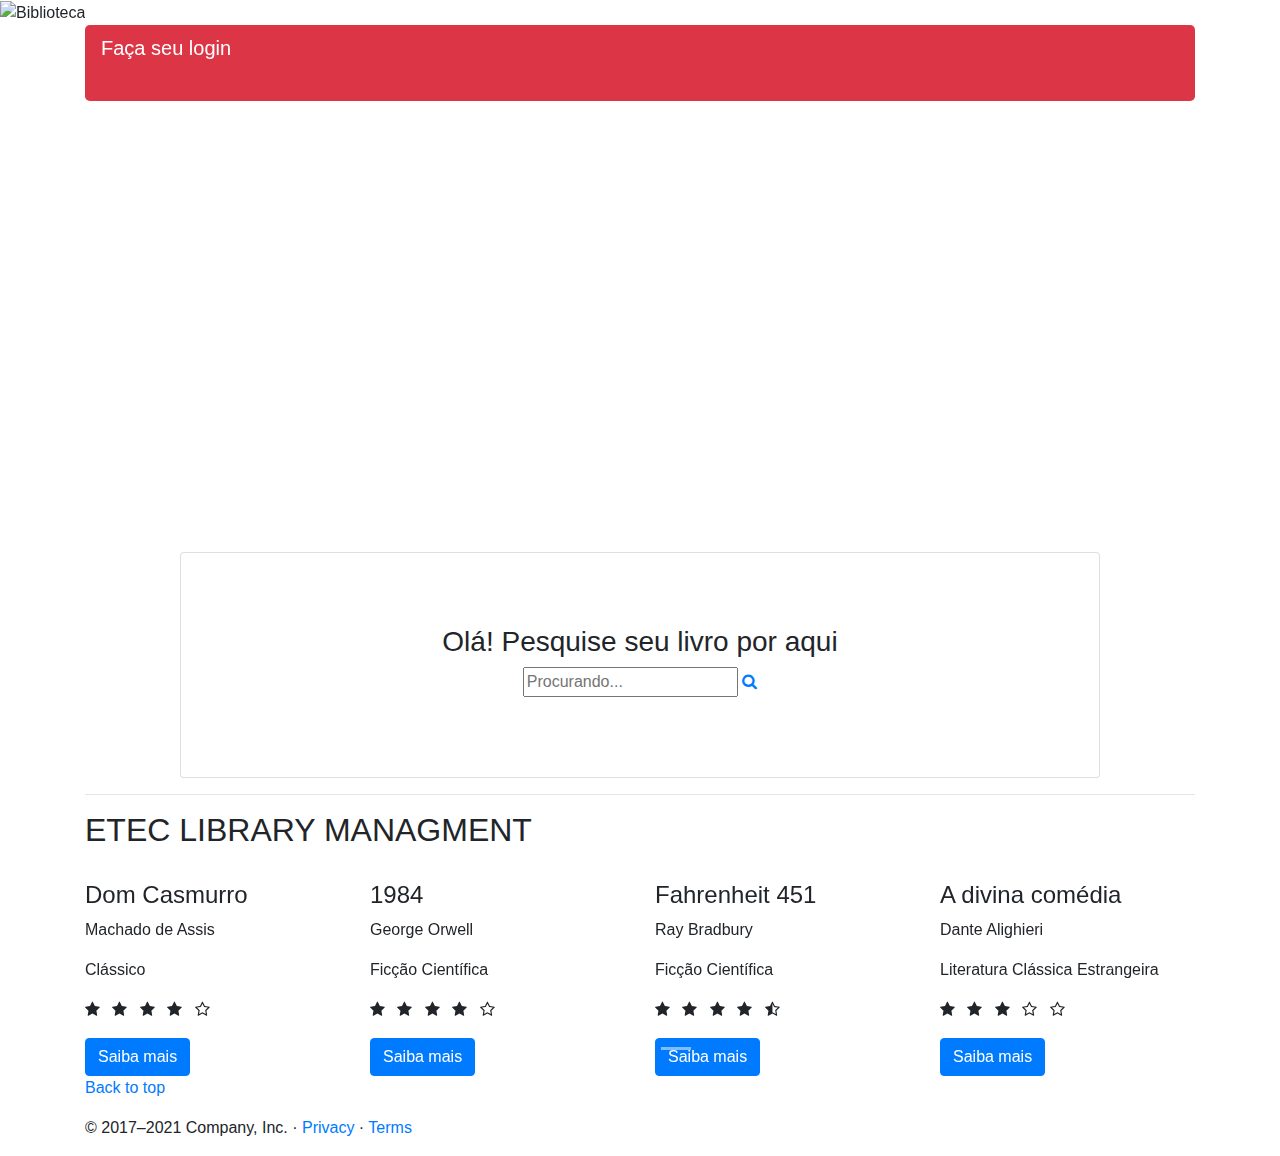
==== Programação/test.html @ 0754ff79 "Introdução ao desenvolvimento do site" ====
<!DOCTYPE html>
<html lang="en">

<head>
   <meta charset="utf-8">
   <meta name="viewport" content="width=device-width, initial-scale=1, shrink-to-fit=no">
   <title>Bootstrap Product List Carousel for Ecommerce Website</title>
   <!-- Links Carrossel -->
   <link rel="stylesheet" href="https://stackpath.bootstrapcdn.com/bootstrap/4.5.0/css/bootstrap.min.css">
   <link rel="stylesheet" href="https://maxcdn.bootstrapcdn.com/font-awesome/4.7.0/css/font-awesome.min.css">
   <script src="https://code.jquery.com/jquery-3.5.1.min.js"></script>
   <script src="https://cdn.jsdelivr.net/npm/popper.js@1.16.0/dist/umd/popper.min.js"></script>
   <script src="https://stackpath.bootstrapcdn.com/bootstrap/4.5.0/js/bootstrap.min.js"></script>
   <link rel="stylesheet" href="/style-test.css">
   <!-- Icones Font Awesome -->
   <script src="https://kit.fontawesome.com/8952364c3c.js" crossorigin="anonymous"></script>
   <link rel="stylesheet" href="https://use.fontawesome.com/releases/v5.1.0/css/all.css"
      integrity="sha384-lKuwvrZot6UHsBSfcMvOkWwlCMgc0TaWr+30HWe3a4ltaBwTZhyTEggF5tJv8tbt" crossorigin="anonymous">

   <!-- Google Fonts -->
   <link rel="preconnect" href="https://fonts.gstatic.com">
   <link href="https://fonts.googleapis.com/css2?family=Open+Sans:wght@300;400;600&display=swap" rel="stylesheet">
</head>

<body>
   <main>
      <div>
         <div class="carousel-inner">
            <div style="height: 32rem;" class="carousel-item active">
               <img src="/imagens/sara-cohen-Skcr6X_aLjU-unsplash.jpg" alt="Biblioteca">
               <div class="container">
                  <div class="login btn-lg btn-danger">
                     <div class="text-login">
                        <span>Faça seu login</span>
                     </div>
                     <div class="icon-login">
                        <i class="fas fa-user-circle"></i>
                     </div>
                  </div>
                  <div class="carousel-caption text-start">
                     <center>
                        <h1>ETEC Library Managment</h1>
                        <p>A sua biblioteca escolar em todos os lugares para todos os momentos</p>
                     </center>
                  </div>
               </div>
            </div>
         </div>
      </div>
      <!-- /.container -->
      <div class="container mt-4">
         <div class="row d-flex justify-content-center">
            <div class="col-md-10">
               <div style="padding-bottom: 5rem !important;" class="card p-4 mt-3">
                  <h3 class="heading mt-5 text-center">Olá! Pesquise seu livro por aqui</h3>
                  <div class="d-flex justify-content-center px-5">
                     <div class="search"> <input type="text" class="search-input" placeholder="Procurando..." name="">
                        <a href="#" class="search-icon"> <i class="fa fa-search"></i> </a> </div>
                  </div>
               </div>
            </div>

            <div class="container">
               <hr class="featurette-divider">
               <div class="row">
                  <div class="col-md-12">
                     <h2>ETEC LIBRARY MANAGMENT</h2>
                     <div id="myCarousel" class="carousel slide" data-ride="carousel" data-interval="0">
                        <!-- Carousel indicators -->
                        <ol class="carousel-indicators">
                           <li data-target="#myCarousel" data-slide-to="0" class="active"></li>
                           <li data-target="#myCarousel" data-slide-to="1"></li>
                           <li data-target="#myCarousel" data-slide-to="2"></li>
                        </ol>
                        <!-- Wrapper for carousel items -->
                        <div class="carousel-inner">
                           <div class="carousel-item active">
                              <div class="row">
                                 <div class="col-sm-3">
                                    <div class="thumb-wrapper">
                                       <div class="img-box">
                                          <img src="/imagens/domcasmurro.jpg" class="img-fluid" alt="">
                                       </div>
                                       <div class="thumb-content">
                                          <h4>Dom Casmurro</h4>
                                          <p class="item-price">Machado de Assis</p>
                                          <p class="item-price">Clássico</h8>
                                             <div class="star-rating">
                                                <ul class="list-inline">
                                                   <li class="list-inline-item"><i class="fa fa-star"></i></li>
                                                   <li class="list-inline-item"><i class="fa fa-star"></i></li>
                                                   <li class="list-inline-item"><i class="fa fa-star"></i></li>
                                                   <li class="list-inline-item"><i class="fa fa-star"></i></li>
                                                   <li class="list-inline-item"><i class="fa fa-star-o"></i></li>
                                                </ul>
                                             </div>
                                             <a href="#" class="btn btn-primary">Saiba mais</a>
                                       </div>
                                    </div>
                                 </div>
                                 <div class="col-sm-3">
                                    <div class="thumb-wrapper">
                                       <div class="img-box">
                                          <img src="/imagens/1984.jpg" class="img-fluid" alt="">
                                       </div>
                                       <div class="thumb-content">
                                          <h4>1984</h4>
                                          <p class="item-price">George Orwell</p>
                                          <p class="item-price">Ficção Científica</p>
                                          <div class="star-rating">
                                             <ul class="list-inline">
                                                <li class="list-inline-item"><i class="fa fa-star"></i></li>
                                                <li class="list-inline-item"><i class="fa fa-star"></i></li>
                                                <li class="list-inline-item"><i class="fa fa-star"></i></li>
                                                <li class="list-inline-item"><i class="fa fa-star"></i></li>
                                                <li class="list-inline-item"><i class="fa fa-star-o"></i></li>
                                             </ul>
                                          </div>
                                          <a href="#" class="btn btn-primary">Saiba mais</a>
                                       </div>
                                    </div>
                                 </div>
                                 <div class="col-sm-3">
                                    <div class="thumb-wrapper">
                                       <div class="img-box">
                                          <img src="/imagens/451.jpg" class="img-fluid" alt="">
                                       </div>
                                       <div class="thumb-content">
                                          <h4>Fahrenheit 451</h4>
                                          <p class="item-price">Ray Bradbury</p>
                                          <p class="item-price">Ficção Científica</p>
                                          <div class="star-rating">
                                             <ul class="list-inline">
                                                <li class="list-inline-item"><i class="fa fa-star"></i></li>
                                                <li class="list-inline-item"><i class="fa fa-star"></i></li>
                                                <li class="list-inline-item"><i class="fa fa-star"></i></li>
                                                <li class="list-inline-item"><i class="fa fa-star"></i></li>
                                                <li class="list-inline-item"><i class="fa fa-star-half-o"></i></li>
                                             </ul>
                                          </div>
                                          <a href="#" class="btn btn-primary">Saiba mais</a>
                                       </div>
                                    </div>
                                 </div>
                                 <div class="col-sm-3">
                                    <div class="thumb-wrapper">
                                       <div class="img-box">
                                          <img src="/imagens/divinacomedia.jpg" class="img-fluid" alt="">
                                       </div>
                                       <div class="thumb-content">
                                          <h4>A divina comédia</h4>
                                          <p class="item-price">Dante Alighieri</p>
                                          <p class="item-price">Literatura Clássica Estrangeira</p>
                                          <div class="star-rating">
                                             <ul class="list-inline">
                                                <li class="list-inline-item"><i class="fa fa-star"></i></li>
                                                <li class="list-inline-item"><i class="fa fa-star"></i></li>
                                                <li class="list-inline-item"><i class="fa fa-star"></i></li>
                                                <li class="list-inline-item"><i class="fa fa-star-o"></i></li>
                                                <li class="list-inline-item"><i class="fa fa-star-o"></i></li>
                                             </ul>
                                          </div>
                                          <a href="#" class="btn btn-primary">Saiba mais</a>
                                       </div>
                                    </div>
                                 </div>
                              </div>
                           </div>
                           <div class="carousel-item">
                              <div class="row">
                                 <div class="col-sm-3">
                                    <div class="thumb-wrapper">
                                       <div class="img-box">
                                          <img src="/imagens/eurobo.jpg" class="img-fluid" alt="">
                                       </div>
                                       <div class="thumb-content">
                                          <h4>Eu Robô</h4>
                                          <p class="item-price">Isaac Asimov</p>
                                          <p class="item-price">Ficção Científica</p>
                                          <div class="star-rating">
                                             <ul class="list-inline">
                                                <li class="list-inline-item"><i class="fa fa-star"></i></li>
                                                <li class="list-inline-item"><i class="fa fa-star"></i></li>
                                                <li class="list-inline-item"><i class="fa fa-star"></i></li>
                                                <li class="list-inline-item"><i class="fa fa-star"></i></li>
                                                <li class="list-inline-item"><i class="fa fa-star-o"></i></li>
                                             </ul>
                                          </div>
                                          <a href="#" class="btn btn-primary">Saiba mais</a>
                                       </div>
                                    </div>
                                 </div>
                                 <div class="col-sm-3">
                                    <div class="thumb-wrapper">
                                       <div class="img-box">
                                          <img src="/imagens/hamlet.jpg" class="img-fluid" alt="">
                                       </div>
                                       <div class="thumb-content">
                                          <h4>Hamlet</h4>
                                          <p class="item-price">William Shakespeare</p>
                                          <p class="item-price">Literatura Clássica Estrangeira</p>
                                          <div class="star-rating">
                                             <ul class="list-inline">
                                                <li class="list-inline-item"><i class="fa fa-star"></i></li>
                                                <li class="list-inline-item"><i class="fa fa-star"></i></li>
                                                <li class="list-inline-item"><i class="fa fa-star"></i></li>
                                                <li class="list-inline-item"><i class="fa fa-star"></i></li>
                                                <li class="list-inline-item"><i class="fa fa-star-half-o"></i></li>
                                             </ul>
                                          </div>
                                          <a href="#" class="btn btn-primary">Saiba mais</a>
                                       </div>
                                    </div>
                                 </div>
                                 <div class="col-sm-3">
                                    <div class="thumb-wrapper">
                                       <div class="img-box">
                                          <img src="/imagens/ocortico.jpg" class="img-fluid" alt="">
                                       </div>
                                       <div class="thumb-content">
                                          <h4>O cortiço</h4>
                                          <p class="item-price">Aluísio Azevedo</p>
                                          <p class="item-price">Clássico</p>
                                          <div class="star-rating">
                                             <ul class="list-inline">
                                                <li class="list-inline-item"><i class="fa fa-star"></i></li>
                                                <li class="list-inline-item"><i class="fa fa-star"></i></li>
                                                <li class="list-inline-item"><i class="fa fa-star"></i></li>
                                                <li class="list-inline-item"><i class="fa fa-star-o"></i></li>
                                                <li class="list-inline-item"><i class="fa fa-star-o"></i></li>
                                             </ul>
                                          </div>
                                          <a href="#" class="btn btn-primary">Saiba mais</a>
                                       </div>
                                    </div>
                                 </div>
                                 <div class="col-sm-3">
                                    <div class="thumb-wrapper">
                                       <div class="img-box">
                                          <img src="/imagens/oguarani.webp" class="img-fluid" alt="">
                                       </div>
                                       <div class="thumb-content">
                                          <h4>O Guarani</h4>
                                          <p class="item-price">José de Alencar</p>
                                          <p class="item-price">Clássico</p>
                                          <div class="star-rating">
                                             <ul class="list-inline">
                                                <li class="list-inline-item"><i class="fa fa-star"></i></li>
                                                <li class="list-inline-item"><i class="fa fa-star"></i></li>
                                                <li class="list-inline-item"><i class="fa fa-star"></i></li>
                                                <li class="list-inline-item"><i class="fa fa-star"></i></li>
                                                <li class="list-inline-item"><i class="fa fa-star-o"></i></li>
                                             </ul>
                                          </div>
                                          <a href="#" class="btn btn-primary">Saiba mais</a>
                                       </div>
                                    </div>
                                 </div>
                              </div>
                           </div>
                           <div class="carousel-item">
                              <div class="row">
                                 <div class="col-sm-3">
                                    <div class="thumb-wrapper">
                                       <div class="img-box">
                                          <img src="/imagens/oslusiadas.jpg" class="img-fluid" alt="">
                                       </div>
                                       <div class="thumb-content">
                                          <h4>Os Lusíadas</h4>
                                          <p class="item-price">Luís de Camões</p>
                                          <p class="item-price">Literatura Clássica Estrangeira</p>
                                          <div class="star-rating">
                                             <ul class="list-inline">
                                                <li class="list-inline-item"><i class="fa fa-star"></i></li>
                                                <li class="list-inline-item"><i class="fa fa-star"></i></li>
                                                <li class="list-inline-item"><i class="fa fa-star"></i></li>
                                                <li class="list-inline-item"><i class="fa fa-star"></i></li>
                                                <li class="list-inline-item"><i class="fa fa-star-o"></i></li>
                                             </ul>
                                          </div>
                                          <a href="#" class="btn btn-primary">Saiba mais</a>
                                       </div>
                                    </div>
                                 </div>
                                 <div class="col-sm-3">
                                    <div class="thumb-wrapper">
                                       <div class="img-box">
                                          <img src="/imagens/pequenoprincipe.jpg" class="img-fluid" alt="">
                                       </div>
                                       <div class="thumb-content">
                                          <h4>O Pequeno Principe</h4>
                                          <p class="item-price">Antoine de Saint-Exupery</p>
                                          <p class="item-price">Literatura Infantil</p>
                                          <div class="star-rating">
                                             <ul class="list-inline">
                                                <li class="list-inline-item"><i class="fa fa-star"></i></li>
                                                <li class="list-inline-item"><i class="fa fa-star"></i></li>
                                                <li class="list-inline-item"><i class="fa fa-star"></i></li>
                                                <li class="list-inline-item"><i class="fa fa-star"></i></li>
                                                <li class="list-inline-item"><i class="fa fa-star-o"></i></li>
                                             </ul>
                                          </div>
                                          <a href="#" class="btn btn-primary">Saiba mais</a>
                                       </div>
                                    </div>
                                 </div>
                                 <div class="col-sm-3">
                                    <div class="thumb-wrapper">
                                       <div class="img-box">
                                          <img src="/imagens/vidassecas.jpg" class="img-fluid" alt="">
                                       </div>
                                       <div class="thumb-content">
                                          <h4>Vidas Secas</h4>
                                          <p class="item-price">Graciliano Ramos</p>
                                          <p class="item-price">Clássico</p>
                                          <div class="star-rating">
                                             <ul class="list-inline">
                                                <li class="list-inline-item"><i class="fa fa-star"></i></li>
                                                <li class="list-inline-item"><i class="fa fa-star"></i></li>
                                                <li class="list-inline-item"><i class="fa fa-star"></i></li>
                                                <li class="list-inline-item"><i class="fa fa-star"></i></li>
                                                <li class="list-inline-item"><i class="fa fa-star-o"></i></li>
                                             </ul>
                                          </div>
                                          <a href="#" class="btn btn-primary">Saiba mais</a>
                                       </div>
                                    </div>
                                 </div>
                                 <div class="col-sm-3">
                                    <div class="thumb-wrapper">
                                       <div class="img-box">
                                          <img src="/imagens/novoiluminismo.jpg" class="img-fluid" alt="">
                                       </div>
                                       <div class="thumb-content">
                                          <h4>O Novo Iluminismo'</h4>
                                          <p class="item-price">Steven Pinker</p>
                                          <p class="item-price">Filosofia da Ciência</p>
                                          <div class="star-rating">
                                             <ul class="list-inline">
                                                <li class="list-inline-item"><i class="fa fa-star"></i></li>
                                                <li class="list-inline-item"><i class="fa fa-star"></i></li>
                                                <li class="list-inline-item"><i class="fa fa-star"></i></li>
                                                <li class="list-inline-item"><i class="fa fa-star"></i></li>
                                                <li class="list-inline-item"><i class="fa fa-star-o"></i></li>
                                             </ul>
                                          </div>
                                          <a href="#" class="btn btn-primary">Saiba mais</a>
                                       </div>
                                    </div>
                                 </div>
                              </div>
                           </div>
                        </div>
                        <!-- Carousel controls -->
                        <a class="carousel-control-prev" href="#myCarousel" data-slide="prev">
                           <i class="fa fa-angle-left"></i>
                        </a>
                        <a class="carousel-control-next" href="#myCarousel" data-slide="next">
                           <i class="fa fa-angle-right"></i>
                        </a>
                     </div>
                  </div>
               </div>
            </div>
            <footer class="container">
               <p class="float-end"><a href="#">Back to top</a></p>
               <p>&copy; 2017–2021 Company, Inc. &middot; <a href="#">Privacy</a> &middot; <a href="#">Terms</a></p>
            </footer>
   </main>
</body>

</html>
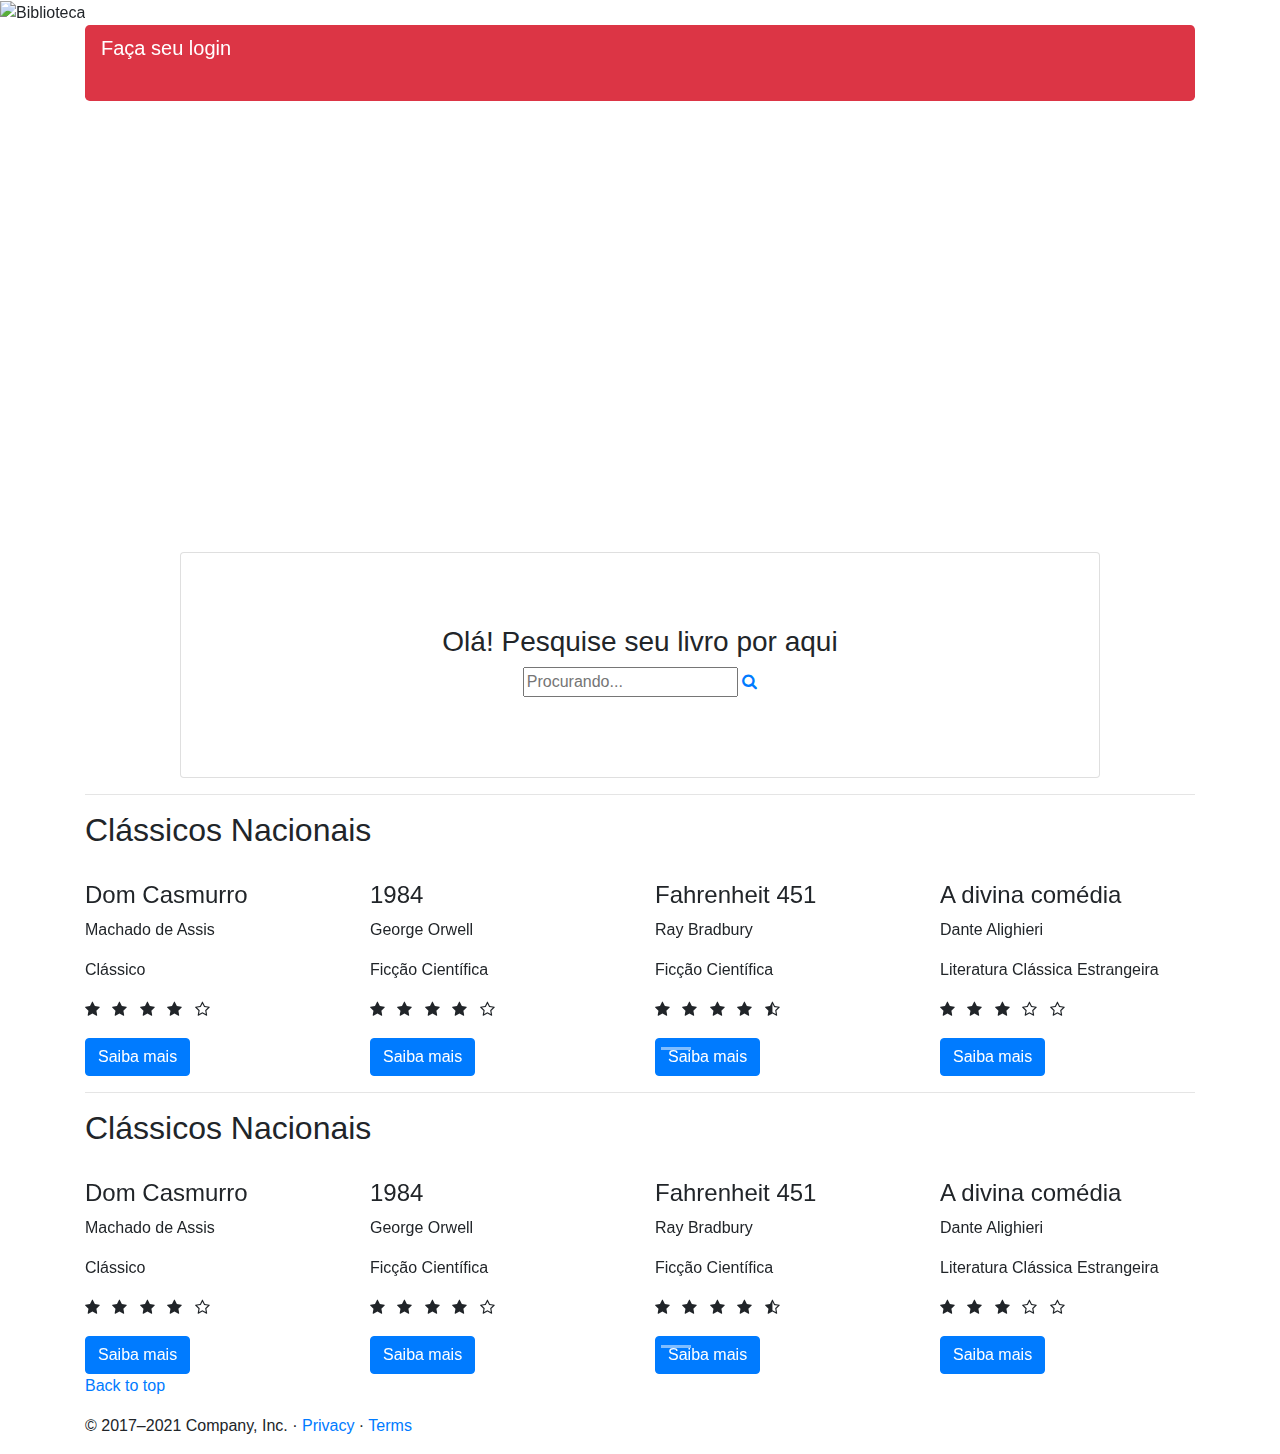
==== commit 9e495a0a: "Adiciona página de introdução funcionando" ====
--- a/Programação/test.html
+++ b/Programação/test.html
@@ -24,89 +24,72 @@
 
 <body>
    <main>
-      <div>
-         <div class="carousel-inner">
-            <div style="height: 32rem;" class="carousel-item active">
-               <img src="/imagens/sara-cohen-Skcr6X_aLjU-unsplash.jpg" alt="Biblioteca">
-               <div class="container">
-                  <div class="login btn-lg btn-danger">
-                     <div class="text-login">
-                        <span>Faça seu login</span>
+         <div style="padding-right: 0px !important; padding-left: 0px !important;" class="container-fluid">
+            <div class="carousel-inner">
+               <div style="height: 32rem;" class="carousel-item active">
+                  <img src="/imagens/sara-cohen-Skcr6X_aLjU-unsplash.jpg" alt="Biblioteca">
+                  <div class="container">
+                     <div class="login btn-lg btn-danger">
+                        <div class="text-login">
+                           <span>Faça seu login</span>
+                        </div>
+                        <div class="icon-login">
+                           <i class="fas fa-user-circle"></i>
+                        </div>
                      </div>
-                     <div class="icon-login">
-                        <i class="fas fa-user-circle"></i>
+                     <div class="carousel-caption text-start">
+                        <center>
+                           <h1>ETEC Library Managment</h1>
+                           <p>A sua biblioteca escolar em todos os lugares para todos os momentos</p>
+                        </center>
                      </div>
                   </div>
-                  <div class="carousel-caption text-start">
-                     <center>
-                        <h1>ETEC Library Managment</h1>
-                        <p>A sua biblioteca escolar em todos os lugares para todos os momentos</p>
-                     </center>
+               </div>
+            </div> <!-- /.container -->
+
+            <!-- Caixa de Pesquisa -->
+            <div class="container mt-4">
+               <div class="row d-flex justify-content-center">
+                  <div class="col-md-10">
+                     <div style="padding-bottom: 5rem !important;" class="card p-4 mt-3">
+                        <h3 class="heading mt-5 text-center">Olá! Pesquise seu livro por aqui</h3>
+                        <div class="d-flex justify-content-center px-5">
+                           <div class="search">
+                              <input type="text" class="search-input" placeholder="Procurando..." name="">
+                              <a href="#" class="search-icon"> <i class="fa fa-search"></i> </a>
+                           </div>
+                        </div>
+                     </div>
                   </div>
                </div>
             </div>
          </div>
-      </div>
-      <!-- /.container -->
-      <div class="container mt-4">
-         <div class="row d-flex justify-content-center">
-            <div class="col-md-10">
-               <div style="padding-bottom: 5rem !important;" class="card p-4 mt-3">
-                  <h3 class="heading mt-5 text-center">Olá! Pesquise seu livro por aqui</h3>
-                  <div class="d-flex justify-content-center px-5">
-                     <div class="search"> <input type="text" class="search-input" placeholder="Procurando..." name="">
-                        <a href="#" class="search-icon"> <i class="fa fa-search"></i> </a> </div>
-                  </div>
-               </div>
-            </div>
-
-            <div class="container">
-               <hr class="featurette-divider">
-               <div class="row">
-                  <div class="col-md-12">
-                     <h2>ETEC LIBRARY MANAGMENT</h2>
-                     <div id="myCarousel" class="carousel slide" data-ride="carousel" data-interval="0">
-                        <!-- Carousel indicators -->
-                        <ol class="carousel-indicators">
-                           <li data-target="#myCarousel" data-slide-to="0" class="active"></li>
-                           <li data-target="#myCarousel" data-slide-to="1"></li>
-                           <li data-target="#myCarousel" data-slide-to="2"></li>
-                        </ol>
-                        <!-- Wrapper for carousel items -->
-                        <div class="carousel-inner">
-                           <div class="carousel-item active">
-                              <div class="row">
-                                 <div class="col-sm-3">
-                                    <div class="thumb-wrapper">
-                                       <div class="img-box">
-                                          <img src="/imagens/domcasmurro.jpg" class="img-fluid" alt="">
-                                       </div>
-                                       <div class="thumb-content">
-                                          <h4>Dom Casmurro</h4>
-                                          <p class="item-price">Machado de Assis</p>
-                                          <p class="item-price">Clássico</h8>
-                                             <div class="star-rating">
-                                                <ul class="list-inline">
-                                                   <li class="list-inline-item"><i class="fa fa-star"></i></li>
-                                                   <li class="list-inline-item"><i class="fa fa-star"></i></li>
-                                                   <li class="list-inline-item"><i class="fa fa-star"></i></li>
-                                                   <li class="list-inline-item"><i class="fa fa-star"></i></li>
-                                                   <li class="list-inline-item"><i class="fa fa-star-o"></i></li>
-                                                </ul>
-                                             </div>
-                                             <a href="#" class="btn btn-primary">Saiba mais</a>
-                                       </div>
-                                    </div>
-                                 </div>
-                                 <div class="col-sm-3">
-                                    <div class="thumb-wrapper">
-                                       <div class="img-box">
-                                          <img src="/imagens/1984.jpg" class="img-fluid" alt="">
-                                       </div>
-                                       <div class="thumb-content">
-                                          <h4>1984</h4>
-                                          <p class="item-price">George Orwell</p>
-                                          <p class="item-price">Ficção Científica</p>
+
+         <div class="container desktop">
+            <hr class="featurette-divider">
+            <div class="row">
+               <div class="col-md-12">
+                  <h2>Clássicos Nacionais</h2>
+                  <div id="myCarousel" class="carousel slide" data-ride="carousel" data-interval="0">
+                     <!-- Carousel indicators -->
+                     <ol class="carousel-indicators">
+                        <li data-target="#myCarousel" data-slide-to="0" class="active"></li>
+                        <li data-target="#myCarousel" data-slide-to="1"></li>
+                        <li data-target="#myCarousel" data-slide-to="2"></li>
+                     </ol>
+                     <!-- Wrapper for carousel items -->
+                     <div class="carousel-inner">
+                        <div class="carousel-item active">
+                           <div class="row">
+                              <div class="col-sm-3">
+                                 <div class="thumb-wrapper">
+                                    <div class="img-box">
+                                       <img src="/imagens/domcasmurro.jpg" class="img-fluid" alt="">
+                                    </div>
+                                    <div class="thumb-content">
+                                       <h4>Dom Casmurro</h4>
+                                       <p class="item-price">Machado de Assis</p>
+                                       <p class="item-price">Clássico</h8>
                                           <div class="star-rating">
                                              <ul class="list-inline">
                                                 <li class="list-inline-item"><i class="fa fa-star"></i></li>
@@ -117,255 +100,588 @@
                                              </ul>
                                           </div>
                                           <a href="#" class="btn btn-primary">Saiba mais</a>
-                                       </div>
-                                    </div>
-                                 </div>
-                                 <div class="col-sm-3">
-                                    <div class="thumb-wrapper">
-                                       <div class="img-box">
-                                          <img src="/imagens/451.jpg" class="img-fluid" alt="">
-                                       </div>
-                                       <div class="thumb-content">
-                                          <h4>Fahrenheit 451</h4>
-                                          <p class="item-price">Ray Bradbury</p>
-                                          <p class="item-price">Ficção Científica</p>
+                                    </div>
+                                 </div>
+                              </div>
+                              <div class="col-sm-3">
+                                 <div class="thumb-wrapper">
+                                    <div class="img-box">
+                                       <img src="/imagens/1984.jpg" class="img-fluid" alt="">
+                                    </div>
+                                    <div class="thumb-content">
+                                       <h4>1984</h4>
+                                       <p class="item-price">George Orwell</p>
+                                       <p class="item-price">Ficção Científica</p>
+                                       <div class="star-rating">
+                                          <ul class="list-inline">
+                                             <li class="list-inline-item"><i class="fa fa-star"></i></li>
+                                             <li class="list-inline-item"><i class="fa fa-star"></i></li>
+                                             <li class="list-inline-item"><i class="fa fa-star"></i></li>
+                                             <li class="list-inline-item"><i class="fa fa-star"></i></li>
+                                             <li class="list-inline-item"><i class="fa fa-star-o"></i></li>
+                                          </ul>
+                                       </div>
+                                       <a href="#" class="btn btn-primary">Saiba mais</a>
+                                    </div>
+                                 </div>
+                              </div>
+                              <div class="col-sm-3">
+                                 <div class="thumb-wrapper">
+                                    <div class="img-box">
+                                       <img src="/imagens/451.jpg" class="img-fluid" alt="">
+                                    </div>
+                                    <div class="thumb-content">
+                                       <h4>Fahrenheit 451</h4>
+                                       <p class="item-price">Ray Bradbury</p>
+                                       <p class="item-price">Ficção Científica</p>
+                                       <div class="star-rating">
+                                          <ul class="list-inline">
+                                             <li class="list-inline-item"><i class="fa fa-star"></i></li>
+                                             <li class="list-inline-item"><i class="fa fa-star"></i></li>
+                                             <li class="list-inline-item"><i class="fa fa-star"></i></li>
+                                             <li class="list-inline-item"><i class="fa fa-star"></i></li>
+                                             <li class="list-inline-item"><i class="fa fa-star-half-o"></i>
+                                             </li>
+                                          </ul>
+                                       </div>
+                                       <a href="#" class="btn btn-primary">Saiba mais</a>
+                                    </div>
+                                 </div>
+                              </div>
+                              <div class="col-sm-3">
+                                 <div class="thumb-wrapper">
+                                    <div class="img-box">
+                                       <img src="/imagens/divinacomedia.jpg" class="img-fluid" alt="">
+                                    </div>
+                                    <div class="thumb-content">
+                                       <h4>A divina comédia</h4>
+                                       <p class="item-price">Dante Alighieri</p>
+                                       <p class="item-price">Literatura Clássica Estrangeira</p>
+                                       <div class="star-rating">
+                                          <ul class="list-inline">
+                                             <li class="list-inline-item"><i class="fa fa-star"></i></li>
+                                             <li class="list-inline-item"><i class="fa fa-star"></i></li>
+                                             <li class="list-inline-item"><i class="fa fa-star"></i></li>
+                                             <li class="list-inline-item"><i class="fa fa-star-o"></i></li>
+                                             <li class="list-inline-item"><i class="fa fa-star-o"></i></li>
+                                          </ul>
+                                       </div>
+                                       <a href="#" class="btn btn-primary">Saiba mais</a>
+                                    </div>
+                                 </div>
+                              </div>
+                           </div>
+                        </div>
+
+                        <div class="carousel-item">
+                           <div class="row">
+                              <div class="col-sm-3">
+                                 <div class="thumb-wrapper">
+                                    <div class="img-box">
+                                       <img src="/imagens/eurobo.jpg" class="img-fluid" alt="">
+                                    </div>
+                                    <div class="thumb-content">
+                                       <h4>Eu Robô</h4>
+                                       <p class="item-price">Isaac Asimov</p>
+                                       <p class="item-price">Ficção Científica</p>
+                                       <div class="star-rating">
+                                          <ul class="list-inline">
+                                             <li class="list-inline-item"><i class="fa fa-star"></i></li>
+                                             <li class="list-inline-item"><i class="fa fa-star"></i></li>
+                                             <li class="list-inline-item"><i class="fa fa-star"></i></li>
+                                             <li class="list-inline-item"><i class="fa fa-star"></i></li>
+                                             <li class="list-inline-item"><i class="fa fa-star-o"></i></li>
+                                          </ul>
+                                       </div>
+                                       <a href="#" class="btn btn-primary">Saiba mais</a>
+                                    </div>
+                                 </div>
+                              </div>
+                              <div class="col-sm-3">
+                                 <div class="thumb-wrapper">
+                                    <div class="img-box">
+                                       <img src="/imagens/hamlet.jpg" class="img-fluid" alt="">
+                                    </div>
+                                    <div class="thumb-content">
+                                       <h4>Hamlet</h4>
+                                       <p class="item-price">William Shakespeare</p>
+                                       <p class="item-price">Literatura Clássica Estrangeira</p>
+                                       <div class="star-rating">
+                                          <ul class="list-inline">
+                                             <li class="list-inline-item"><i class="fa fa-star"></i></li>
+                                             <li class="list-inline-item"><i class="fa fa-star"></i></li>
+                                             <li class="list-inline-item"><i class="fa fa-star"></i></li>
+                                             <li class="list-inline-item"><i class="fa fa-star"></i></li>
+                                             <li class="list-inline-item"><i class="fa fa-star-half-o"></i>
+                                             </li>
+                                          </ul>
+                                       </div>
+                                       <a href="#" class="btn btn-primary">Saiba mais</a>
+                                    </div>
+                                 </div>
+                              </div>
+                              <div class="col-sm-3">
+                                 <div class="thumb-wrapper">
+                                    <div class="img-box">
+                                       <img src="/imagens/ocortico.jpg" class="img-fluid" alt="">
+                                    </div>
+                                    <div class="thumb-content">
+                                       <h4>O cortiço</h4>
+                                       <p class="item-price">Aluísio Azevedo</p>
+                                       <p class="item-price">Clássico</p>
+                                       <div class="star-rating">
+                                          <ul class="list-inline">
+                                             <li class="list-inline-item"><i class="fa fa-star"></i></li>
+                                             <li class="list-inline-item"><i class="fa fa-star"></i></li>
+                                             <li class="list-inline-item"><i class="fa fa-star"></i></li>
+                                             <li class="list-inline-item"><i class="fa fa-star-o"></i></li>
+                                             <li class="list-inline-item"><i class="fa fa-star-o"></i></li>
+                                          </ul>
+                                       </div>
+                                       <a href="#" class="btn btn-primary">Saiba mais</a>
+                                    </div>
+                                 </div>
+                              </div>
+                              <div class="col-sm-3">
+                                 <div class="thumb-wrapper">
+                                    <div class="img-box">
+                                       <img src="/imagens/oguarani.webp" class="img-fluid" alt="">
+                                    </div>
+                                    <div class="thumb-content">
+                                       <h4>O Guarani</h4>
+                                       <p class="item-price">José de Alencar</p>
+                                       <p class="item-price">Clássico</p>
+                                       <div class="star-rating">
+                                          <ul class="list-inline">
+                                             <li class="list-inline-item"><i class="fa fa-star"></i></li>
+                                             <li class="list-inline-item"><i class="fa fa-star"></i></li>
+                                             <li class="list-inline-item"><i class="fa fa-star"></i></li>
+                                             <li class="list-inline-item"><i class="fa fa-star"></i></li>
+                                             <li class="list-inline-item"><i class="fa fa-star-o"></i></li>
+                                          </ul>
+                                       </div>
+                                       <a href="#" class="btn btn-primary">Saiba mais</a>
+                                    </div>
+                                 </div>
+                              </div>
+                           </div>
+                        </div>
+
+                        <div class="carousel-item">
+                           <div class="row">
+                              <div class="col-sm-3">
+                                 <div class="thumb-wrapper">
+                                    <div class="img-box">
+                                       <img src="/imagens/oslusiadas.jpg" class="img-fluid" alt="">
+                                    </div>
+                                    <div class="thumb-content">
+                                       <h4>Os Lusíadas</h4>
+                                       <p class="item-price">Luís de Camões</p>
+                                       <p class="item-price">Literatura Clássica Estrangeira</p>
+                                       <div class="star-rating">
+                                          <ul class="list-inline">
+                                             <li class="list-inline-item"><i class="fa fa-star"></i></li>
+                                             <li class="list-inline-item"><i class="fa fa-star"></i></li>
+                                             <li class="list-inline-item"><i class="fa fa-star"></i></li>
+                                             <li class="list-inline-item"><i class="fa fa-star"></i></li>
+                                             <li class="list-inline-item"><i class="fa fa-star-o"></i></li>
+                                          </ul>
+                                       </div>
+                                       <a href="#" class="btn btn-primary">Saiba mais</a>
+                                    </div>
+                                 </div>
+                              </div>
+                              <div class="col-sm-3">
+                                 <div class="thumb-wrapper">
+                                    <div class="img-box">
+                                       <img src="/imagens/pequenoprincipe.jpg" class="img-fluid" alt="">
+                                    </div>
+                                    <div class="thumb-content">
+                                       <h4>O Pequeno Principe</h4>
+                                       <p class="item-price">Antoine de Saint-Exupery</p>
+                                       <p class="item-price">Literatura Infantil</p>
+                                       <div class="star-rating">
+                                          <ul class="list-inline">
+                                             <li class="list-inline-item"><i class="fa fa-star"></i></li>
+                                             <li class="list-inline-item"><i class="fa fa-star"></i></li>
+                                             <li class="list-inline-item"><i class="fa fa-star"></i></li>
+                                             <li class="list-inline-item"><i class="fa fa-star"></i></li>
+                                             <li class="list-inline-item"><i class="fa fa-star-o"></i></li>
+                                          </ul>
+                                       </div>
+                                       <a href="#" class="btn btn-primary">Saiba mais</a>
+                                    </div>
+                                 </div>
+                              </div>
+                              <div class="col-sm-3">
+                                 <div class="thumb-wrapper">
+                                    <div class="img-box">
+                                       <img src="/imagens/vidassecas.jpg" class="img-fluid" alt="">
+                                    </div>
+                                    <div class="thumb-content">
+                                       <h4>Vidas Secas</h4>
+                                       <p class="item-price">Graciliano Ramos</p>
+                                       <p class="item-price">Clássico</p>
+                                       <div class="star-rating">
+                                          <ul class="list-inline">
+                                             <li class="list-inline-item"><i class="fa fa-star"></i></li>
+                                             <li class="list-inline-item"><i class="fa fa-star"></i></li>
+                                             <li class="list-inline-item"><i class="fa fa-star"></i></li>
+                                             <li class="list-inline-item"><i class="fa fa-star"></i></li>
+                                             <li class="list-inline-item"><i class="fa fa-star-o"></i></li>
+                                          </ul>
+                                       </div>
+                                       <a href="#" class="btn btn-primary">Saiba mais</a>
+                                    </div>
+                                 </div>
+                              </div>
+                              <div class="col-sm-3">
+                                 <div class="thumb-wrapper">
+                                    <div class="img-box">
+                                       <img src="/imagens/novoiluminismo.jpg" class="img-fluid" alt="">
+                                    </div>
+                                    <div class="thumb-content">
+                                       <h4>O Novo Iluminismo'</h4>
+                                       <p class="item-price">Steven Pinker</p>
+                                       <p class="item-price">Filosofia da Ciência</p>
+                                       <div class="star-rating">
+                                          <ul class="list-inline">
+                                             <li class="list-inline-item"><i class="fa fa-star"></i></li>
+                                             <li class="list-inline-item"><i class="fa fa-star"></i></li>
+                                             <li class="list-inline-item"><i class="fa fa-star"></i></li>
+                                             <li class="list-inline-item"><i class="fa fa-star"></i></li>
+                                             <li class="list-inline-item"><i class="fa fa-star-o"></i></li>
+                                          </ul>
+                                       </div>
+                                       <a href="#" class="btn btn-primary">Saiba mais</a>
+                                    </div>
+                                 </div>
+                              </div>
+                           </div>
+                        </div>
+                     </div>
+                     <!-- Carousel controls -->
+                     <a class="carousel-control-prev" href="#myCarousel" data-slide="prev">
+                        <i class="fa fa-angle-left"></i>
+                     </a>
+                     <a class="carousel-control-next" href="#myCarousel" data-slide="next">
+                        <i class="fa fa-angle-right"></i>
+                     </a>
+                  </div>
+               </div>
+            </div>
+         </div>
+         <div class="container celular">
+            <hr class="featurette-divider">
+            <div class="row">
+               <div class="col-md-12">
+                  <h2>Clássicos Nacionais</h2>
+                  <div id="myCarousel2" class="carousel slide" data-ride="carousel" data-interval="0">
+                     <!-- Carousel indicators -->
+                     <ol class="carousel-indicators">
+                        <li data-target="#myCarousel2" data-slide-to="0" class="active"></li>
+                        <li data-target="#myCarousel2" data-slide-to="1"></li>
+                        <li data-target="#myCarousel2" data-slide-to="2"></li>
+                     </ol>
+                     <!-- Wrapper for carousel items -->
+                     <div class="carousel-inner">
+                        <div class="carousel-item active">
+                           <div class="row">
+                              <div class="col-sm-3">
+                                 <div class="thumb-wrapper">
+                                    <div class="img-box">
+                                       <img src="/imagens/domcasmurro.jpg" class="img-fluid" alt="">
+                                    </div>
+                                    <div class="thumb-content">
+                                       <h4>Dom Casmurro</h4>
+                                       <p class="item-price">Machado de Assis</p>
+                                       <p class="item-price">Clássico</h8>
                                           <div class="star-rating">
                                              <ul class="list-inline">
                                                 <li class="list-inline-item"><i class="fa fa-star"></i></li>
                                                 <li class="list-inline-item"><i class="fa fa-star"></i></li>
                                                 <li class="list-inline-item"><i class="fa fa-star"></i></li>
                                                 <li class="list-inline-item"><i class="fa fa-star"></i></li>
-                                                <li class="list-inline-item"><i class="fa fa-star-half-o"></i></li>
-                                             </ul>
-                                          </div>
-                                          <a href="#" class="btn btn-primary">Saiba mais</a>
-                                       </div>
-                                    </div>
-                                 </div>
-                                 <div class="col-sm-3">
-                                    <div class="thumb-wrapper">
-                                       <div class="img-box">
-                                          <img src="/imagens/divinacomedia.jpg" class="img-fluid" alt="">
-                                       </div>
-                                       <div class="thumb-content">
-                                          <h4>A divina comédia</h4>
-                                          <p class="item-price">Dante Alighieri</p>
-                                          <p class="item-price">Literatura Clássica Estrangeira</p>
-                                          <div class="star-rating">
-                                             <ul class="list-inline">
-                                                <li class="list-inline-item"><i class="fa fa-star"></i></li>
-                                                <li class="list-inline-item"><i class="fa fa-star"></i></li>
-                                                <li class="list-inline-item"><i class="fa fa-star"></i></li>
-                                                <li class="list-inline-item"><i class="fa fa-star-o"></i></li>
                                                 <li class="list-inline-item"><i class="fa fa-star-o"></i></li>
                                              </ul>
                                           </div>
                                           <a href="#" class="btn btn-primary">Saiba mais</a>
-                                       </div>
+                                    </div>
+                                 </div>
+                              </div>
+                              <div class="col-sm-3">
+                                 <div class="thumb-wrapper">
+                                    <div class="img-box">
+                                       <img src="/imagens/1984.jpg" class="img-fluid" alt="">
+                                    </div>
+                                    <div class="thumb-content">
+                                       <h4>1984</h4>
+                                       <p class="item-price">George Orwell</p>
+                                       <p class="item-price">Ficção Científica</p>
+                                       <div class="star-rating">
+                                          <ul class="list-inline">
+                                             <li class="list-inline-item"><i class="fa fa-star"></i></li>
+                                             <li class="list-inline-item"><i class="fa fa-star"></i></li>
+                                             <li class="list-inline-item"><i class="fa fa-star"></i></li>
+                                             <li class="list-inline-item"><i class="fa fa-star"></i></li>
+                                             <li class="list-inline-item"><i class="fa fa-star-o"></i></li>
+                                          </ul>
+                                       </div>
+                                       <a href="#" class="btn btn-primary">Saiba mais</a>
+                                    </div>
+                                 </div>
+                              </div>
+                              <div class="col-sm-3">
+                                 <div class="thumb-wrapper">
+                                    <div class="img-box">
+                                       <img src="/imagens/451.jpg" class="img-fluid" alt="">
+                                    </div>
+                                    <div class="thumb-content">
+                                       <h4>Fahrenheit 451</h4>
+                                       <p class="item-price">Ray Bradbury</p>
+                                       <p class="item-price">Ficção Científica</p>
+                                       <div class="star-rating">
+                                          <ul class="list-inline">
+                                             <li class="list-inline-item"><i class="fa fa-star"></i></li>
+                                             <li class="list-inline-item"><i class="fa fa-star"></i></li>
+                                             <li class="list-inline-item"><i class="fa fa-star"></i></li>
+                                             <li class="list-inline-item"><i class="fa fa-star"></i></li>
+                                             <li class="list-inline-item"><i class="fa fa-star-half-o"></i>
+                                             </li>
+                                          </ul>
+                                       </div>
+                                       <a href="#" class="btn btn-primary">Saiba mais</a>
+                                    </div>
+                                 </div>
+                              </div>
+                              <div class="col-sm-3">
+                                 <div class="thumb-wrapper">
+                                    <div class="img-box">
+                                       <img src="/imagens/divinacomedia.jpg" class="img-fluid" alt="">
+                                    </div>
+                                    <div class="thumb-content">
+                                       <h4>A divina comédia</h4>
+                                       <p class="item-price">Dante Alighieri</p>
+                                       <p class="item-price">Literatura Clássica Estrangeira</p>
+                                       <div class="star-rating">
+                                          <ul class="list-inline">
+                                             <li class="list-inline-item"><i class="fa fa-star"></i></li>
+                                             <li class="list-inline-item"><i class="fa fa-star"></i></li>
+                                             <li class="list-inline-item"><i class="fa fa-star"></i></li>
+                                             <li class="list-inline-item"><i class="fa fa-star-o"></i></li>
+                                             <li class="list-inline-item"><i class="fa fa-star-o"></i></li>
+                                          </ul>
+                                       </div>
+                                       <a href="#" class="btn btn-primary">Saiba mais</a>
                                     </div>
                                  </div>
                               </div>
                            </div>
-                           <div class="carousel-item">
-                              <div class="row">
-                                 <div class="col-sm-3">
-                                    <div class="thumb-wrapper">
-                                       <div class="img-box">
-                                          <img src="/imagens/eurobo.jpg" class="img-fluid" alt="">
-                                       </div>
-                                       <div class="thumb-content">
-                                          <h4>Eu Robô</h4>
-                                          <p class="item-price">Isaac Asimov</p>
-                                          <p class="item-price">Ficção Científica</p>
-                                          <div class="star-rating">
-                                             <ul class="list-inline">
-                                                <li class="list-inline-item"><i class="fa fa-star"></i></li>
-                                                <li class="list-inline-item"><i class="fa fa-star"></i></li>
-                                                <li class="list-inline-item"><i class="fa fa-star"></i></li>
-                                                <li class="list-inline-item"><i class="fa fa-star"></i></li>
-                                                <li class="list-inline-item"><i class="fa fa-star-o"></i></li>
-                                             </ul>
-                                          </div>
-                                          <a href="#" class="btn btn-primary">Saiba mais</a>
-                                       </div>
-                                    </div>
-                                 </div>
-                                 <div class="col-sm-3">
-                                    <div class="thumb-wrapper">
-                                       <div class="img-box">
-                                          <img src="/imagens/hamlet.jpg" class="img-fluid" alt="">
-                                       </div>
-                                       <div class="thumb-content">
-                                          <h4>Hamlet</h4>
-                                          <p class="item-price">William Shakespeare</p>
-                                          <p class="item-price">Literatura Clássica Estrangeira</p>
-                                          <div class="star-rating">
-                                             <ul class="list-inline">
-                                                <li class="list-inline-item"><i class="fa fa-star"></i></li>
-                                                <li class="list-inline-item"><i class="fa fa-star"></i></li>
-                                                <li class="list-inline-item"><i class="fa fa-star"></i></li>
-                                                <li class="list-inline-item"><i class="fa fa-star"></i></li>
-                                                <li class="list-inline-item"><i class="fa fa-star-half-o"></i></li>
-                                             </ul>
-                                          </div>
-                                          <a href="#" class="btn btn-primary">Saiba mais</a>
-                                       </div>
-                                    </div>
-                                 </div>
-                                 <div class="col-sm-3">
-                                    <div class="thumb-wrapper">
-                                       <div class="img-box">
-                                          <img src="/imagens/ocortico.jpg" class="img-fluid" alt="">
-                                       </div>
-                                       <div class="thumb-content">
-                                          <h4>O cortiço</h4>
-                                          <p class="item-price">Aluísio Azevedo</p>
-                                          <p class="item-price">Clássico</p>
-                                          <div class="star-rating">
-                                             <ul class="list-inline">
-                                                <li class="list-inline-item"><i class="fa fa-star"></i></li>
-                                                <li class="list-inline-item"><i class="fa fa-star"></i></li>
-                                                <li class="list-inline-item"><i class="fa fa-star"></i></li>
-                                                <li class="list-inline-item"><i class="fa fa-star-o"></i></li>
-                                                <li class="list-inline-item"><i class="fa fa-star-o"></i></li>
-                                             </ul>
-                                          </div>
-                                          <a href="#" class="btn btn-primary">Saiba mais</a>
-                                       </div>
-                                    </div>
-                                 </div>
-                                 <div class="col-sm-3">
-                                    <div class="thumb-wrapper">
-                                       <div class="img-box">
-                                          <img src="/imagens/oguarani.webp" class="img-fluid" alt="">
-                                       </div>
-                                       <div class="thumb-content">
-                                          <h4>O Guarani</h4>
-                                          <p class="item-price">José de Alencar</p>
-                                          <p class="item-price">Clássico</p>
-                                          <div class="star-rating">
-                                             <ul class="list-inline">
-                                                <li class="list-inline-item"><i class="fa fa-star"></i></li>
-                                                <li class="list-inline-item"><i class="fa fa-star"></i></li>
-                                                <li class="list-inline-item"><i class="fa fa-star"></i></li>
-                                                <li class="list-inline-item"><i class="fa fa-star"></i></li>
-                                                <li class="list-inline-item"><i class="fa fa-star-o"></i></li>
-                                             </ul>
-                                          </div>
-                                          <a href="#" class="btn btn-primary">Saiba mais</a>
-                                       </div>
+                        </div>
+
+                        <div class="carousel-item">
+                           <div class="row">
+                              <div class="col-sm-3">
+                                 <div class="thumb-wrapper">
+                                    <div class="img-box">
+                                       <img src="/imagens/eurobo.jpg" class="img-fluid" alt="">
+                                    </div>
+                                    <div class="thumb-content">
+                                       <h4>Eu Robô</h4>
+                                       <p class="item-price">Isaac Asimov</p>
+                                       <p class="item-price">Ficção Científica</p>
+                                       <div class="star-rating">
+                                          <ul class="list-inline">
+                                             <li class="list-inline-item"><i class="fa fa-star"></i></li>
+                                             <li class="list-inline-item"><i class="fa fa-star"></i></li>
+                                             <li class="list-inline-item"><i class="fa fa-star"></i></li>
+                                             <li class="list-inline-item"><i class="fa fa-star"></i></li>
+                                             <li class="list-inline-item"><i class="fa fa-star-o"></i></li>
+                                          </ul>
+                                       </div>
+                                       <a href="#" class="btn btn-primary">Saiba mais</a>
+                                    </div>
+                                 </div>
+                              </div>
+                              <div class="col-sm-3">
+                                 <div class="thumb-wrapper">
+                                    <div class="img-box">
+                                       <img src="/imagens/hamlet.jpg" class="img-fluid" alt="">
+                                    </div>
+                                    <div class="thumb-content">
+                                       <h4>Hamlet</h4>
+                                       <p class="item-price">William Shakespeare</p>
+                                       <p class="item-price">Literatura Clássica Estrangeira</p>
+                                       <div class="star-rating">
+                                          <ul class="list-inline">
+                                             <li class="list-inline-item"><i class="fa fa-star"></i></li>
+                                             <li class="list-inline-item"><i class="fa fa-star"></i></li>
+                                             <li class="list-inline-item"><i class="fa fa-star"></i></li>
+                                             <li class="list-inline-item"><i class="fa fa-star"></i></li>
+                                             <li class="list-inline-item"><i class="fa fa-star-half-o"></i>
+                                             </li>
+                                          </ul>
+                                       </div>
+                                       <a href="#" class="btn btn-primary">Saiba mais</a>
+                                    </div>
+                                 </div>
+                              </div>
+                              <div class="col-sm-3">
+                                 <div class="thumb-wrapper">
+                                    <div class="img-box">
+                                       <img src="/imagens/ocortico.jpg" class="img-fluid" alt="">
+                                    </div>
+                                    <div class="thumb-content">
+                                       <h4>O cortiço</h4>
+                                       <p class="item-price">Aluísio Azevedo</p>
+                                       <p class="item-price">Clássico</p>
+                                       <div class="star-rating">
+                                          <ul class="list-inline">
+                                             <li class="list-inline-item"><i class="fa fa-star"></i></li>
+                                             <li class="list-inline-item"><i class="fa fa-star"></i></li>
+                                             <li class="list-inline-item"><i class="fa fa-star"></i></li>
+                                             <li class="list-inline-item"><i class="fa fa-star-o"></i></li>
+                                             <li class="list-inline-item"><i class="fa fa-star-o"></i></li>
+                                          </ul>
+                                       </div>
+                                       <a href="#" class="btn btn-primary">Saiba mais</a>
+                                    </div>
+                                 </div>
+                              </div>
+                              <div class="col-sm-3">
+                                 <div class="thumb-wrapper">
+                                    <div class="img-box">
+                                       <img src="/imagens/oguarani.webp" class="img-fluid" alt="">
+                                    </div>
+                                    <div class="thumb-content">
+                                       <h4>O Guarani</h4>
+                                       <p class="item-price">José de Alencar</p>
+                                       <p class="item-price">Clássico</p>
+                                       <div class="star-rating">
+                                          <ul class="list-inline">
+                                             <li class="list-inline-item"><i class="fa fa-star"></i></li>
+                                             <li class="list-inline-item"><i class="fa fa-star"></i></li>
+                                             <li class="list-inline-item"><i class="fa fa-star"></i></li>
+                                             <li class="list-inline-item"><i class="fa fa-star"></i></li>
+                                             <li class="list-inline-item"><i class="fa fa-star-o"></i></li>
+                                          </ul>
+                                       </div>
+                                       <a href="#" class="btn btn-primary">Saiba mais</a>
                                     </div>
                                  </div>
                               </div>
                            </div>
-                           <div class="carousel-item">
-                              <div class="row">
-                                 <div class="col-sm-3">
-                                    <div class="thumb-wrapper">
-                                       <div class="img-box">
-                                          <img src="/imagens/oslusiadas.jpg" class="img-fluid" alt="">
-                                       </div>
-                                       <div class="thumb-content">
-                                          <h4>Os Lusíadas</h4>
-                                          <p class="item-price">Luís de Camões</p>
-                                          <p class="item-price">Literatura Clássica Estrangeira</p>
-                                          <div class="star-rating">
-                                             <ul class="list-inline">
-                                                <li class="list-inline-item"><i class="fa fa-star"></i></li>
-                                                <li class="list-inline-item"><i class="fa fa-star"></i></li>
-                                                <li class="list-inline-item"><i class="fa fa-star"></i></li>
-                                                <li class="list-inline-item"><i class="fa fa-star"></i></li>
-                                                <li class="list-inline-item"><i class="fa fa-star-o"></i></li>
-                                             </ul>
-                                          </div>
-                                          <a href="#" class="btn btn-primary">Saiba mais</a>
-                                       </div>
-                                    </div>
-                                 </div>
-                                 <div class="col-sm-3">
-                                    <div class="thumb-wrapper">
-                                       <div class="img-box">
-                                          <img src="/imagens/pequenoprincipe.jpg" class="img-fluid" alt="">
-                                       </div>
-                                       <div class="thumb-content">
-                                          <h4>O Pequeno Principe</h4>
-                                          <p class="item-price">Antoine de Saint-Exupery</p>
-                                          <p class="item-price">Literatura Infantil</p>
-                                          <div class="star-rating">
-                                             <ul class="list-inline">
-                                                <li class="list-inline-item"><i class="fa fa-star"></i></li>
-                                                <li class="list-inline-item"><i class="fa fa-star"></i></li>
-                                                <li class="list-inline-item"><i class="fa fa-star"></i></li>
-                                                <li class="list-inline-item"><i class="fa fa-star"></i></li>
-                                                <li class="list-inline-item"><i class="fa fa-star-o"></i></li>
-                                             </ul>
-                                          </div>
-                                          <a href="#" class="btn btn-primary">Saiba mais</a>
-                                       </div>
-                                    </div>
-                                 </div>
-                                 <div class="col-sm-3">
-                                    <div class="thumb-wrapper">
-                                       <div class="img-box">
-                                          <img src="/imagens/vidassecas.jpg" class="img-fluid" alt="">
-                                       </div>
-                                       <div class="thumb-content">
-                                          <h4>Vidas Secas</h4>
-                                          <p class="item-price">Graciliano Ramos</p>
-                                          <p class="item-price">Clássico</p>
-                                          <div class="star-rating">
-                                             <ul class="list-inline">
-                                                <li class="list-inline-item"><i class="fa fa-star"></i></li>
-                                                <li class="list-inline-item"><i class="fa fa-star"></i></li>
-                                                <li class="list-inline-item"><i class="fa fa-star"></i></li>
-                                                <li class="list-inline-item"><i class="fa fa-star"></i></li>
-                                                <li class="list-inline-item"><i class="fa fa-star-o"></i></li>
-                                             </ul>
-                                          </div>
-                                          <a href="#" class="btn btn-primary">Saiba mais</a>
-                                       </div>
-                                    </div>
-                                 </div>
-                                 <div class="col-sm-3">
-                                    <div class="thumb-wrapper">
-                                       <div class="img-box">
-                                          <img src="/imagens/novoiluminismo.jpg" class="img-fluid" alt="">
-                                       </div>
-                                       <div class="thumb-content">
-                                          <h4>O Novo Iluminismo'</h4>
-                                          <p class="item-price">Steven Pinker</p>
-                                          <p class="item-price">Filosofia da Ciência</p>
-                                          <div class="star-rating">
-                                             <ul class="list-inline">
-                                                <li class="list-inline-item"><i class="fa fa-star"></i></li>
-                                                <li class="list-inline-item"><i class="fa fa-star"></i></li>
-                                                <li class="list-inline-item"><i class="fa fa-star"></i></li>
-                                                <li class="list-inline-item"><i class="fa fa-star"></i></li>
-                                                <li class="list-inline-item"><i class="fa fa-star-o"></i></li>
-                                             </ul>
-                                          </div>
-                                          <a href="#" class="btn btn-primary">Saiba mais</a>
-                                       </div>
+                        </div>
+
+                        <div class="carousel-item">
+                           <div class="row">
+                              <div class="col-sm-3">
+                                 <div class="thumb-wrapper">
+                                    <div class="img-box">
+                                       <img src="/imagens/oslusiadas.jpg" class="img-fluid" alt="">
+                                    </div>
+                                    <div class="thumb-content">
+                                       <h4>Os Lusíadas</h4>
+                                       <p class="item-price">Luís de Camões</p>
+                                       <p class="item-price">Literatura Clássica Estrangeira</p>
+                                       <div class="star-rating">
+                                          <ul class="list-inline">
+                                             <li class="list-inline-item"><i class="fa fa-star"></i></li>
+                                             <li class="list-inline-item"><i class="fa fa-star"></i></li>
+                                             <li class="list-inline-item"><i class="fa fa-star"></i></li>
+                                             <li class="list-inline-item"><i class="fa fa-star"></i></li>
+                                             <li class="list-inline-item"><i class="fa fa-star-o"></i></li>
+                                          </ul>
+                                       </div>
+                                       <a href="#" class="btn btn-primary">Saiba mais</a>
+                                    </div>
+                                 </div>
+                              </div>
+                              <div class="col-sm-3">
+                                 <div class="thumb-wrapper">
+                                    <div class="img-box">
+                                       <img src="/imagens/pequenoprincipe.jpg" class="img-fluid" alt="">
+                                    </div>
+                                    <div class="thumb-content">
+                                       <h4>O Pequeno Principe</h4>
+                                       <p class="item-price">Antoine de Saint-Exupery</p>
+                                       <p class="item-price">Literatura Infantil</p>
+                                       <div class="star-rating">
+                                          <ul class="list-inline">
+                                             <li class="list-inline-item"><i class="fa fa-star"></i></li>
+                                             <li class="list-inline-item"><i class="fa fa-star"></i></li>
+                                             <li class="list-inline-item"><i class="fa fa-star"></i></li>
+                                             <li class="list-inline-item"><i class="fa fa-star"></i></li>
+                                             <li class="list-inline-item"><i class="fa fa-star-o"></i></li>
+                                          </ul>
+                                       </div>
+                                       <a href="#" class="btn btn-primary">Saiba mais</a>
+                                    </div>
+                                 </div>
+                              </div>
+                              <div class="col-sm-3">
+                                 <div class="thumb-wrapper">
+                                    <div class="img-box">
+                                       <img src="/imagens/vidassecas.jpg" class="img-fluid" alt="">
+                                    </div>
+                                    <div class="thumb-content">
+                                       <h4>Vidas Secas</h4>
+                                       <p class="item-price">Graciliano Ramos</p>
+                                       <p class="item-price">Clássico</p>
+                                       <div class="star-rating">
+                                          <ul class="list-inline">
+                                             <li class="list-inline-item"><i class="fa fa-star"></i></li>
+                                             <li class="list-inline-item"><i class="fa fa-star"></i></li>
+                                             <li class="list-inline-item"><i class="fa fa-star"></i></li>
+                                             <li class="list-inline-item"><i class="fa fa-star"></i></li>
+                                             <li class="list-inline-item"><i class="fa fa-star-o"></i></li>
+                                          </ul>
+                                       </div>
+                                       <a href="#" class="btn btn-primary">Saiba mais</a>
+                                    </div>
+                                 </div>
+                              </div>
+                              <div class="col-sm-3">
+                                 <div class="thumb-wrapper">
+                                    <div class="img-box">
+                                       <img src="/imagens/novoiluminismo.jpg" class="img-fluid" alt="">
+                                    </div>
+                                    <div class="thumb-content">
+                                       <h4>O Novo Iluminismo'</h4>
+                                       <p class="item-price">Steven Pinker</p>
+                                       <p class="item-price">Filosofia da Ciência</p>
+                                       <div class="star-rating">
+                                          <ul class="list-inline">
+                                             <li class="list-inline-item"><i class="fa fa-star"></i></li>
+                                             <li class="list-inline-item"><i class="fa fa-star"></i></li>
+                                             <li class="list-inline-item"><i class="fa fa-star"></i></li>
+                                             <li class="list-inline-item"><i class="fa fa-star"></i></li>
+                                             <li class="list-inline-item"><i class="fa fa-star-o"></i></li>
+                                          </ul>
+                                       </div>
+                                       <a href="#" class="btn btn-primary">Saiba mais</a>
                                     </div>
                                  </div>
                               </div>
                            </div>
                         </div>
-                        <!-- Carousel controls -->
-                        <a class="carousel-control-prev" href="#myCarousel" data-slide="prev">
-                           <i class="fa fa-angle-left"></i>
-                        </a>
-                        <a class="carousel-control-next" href="#myCarousel" data-slide="next">
-                           <i class="fa fa-angle-right"></i>
-                        </a>
                      </div>
+                     <!-- Carousel controls -->
+                     <a class="carousel-control-prev" href="#myCarousel2" data-slide="prev">
+                        <i class="fa fa-angle-left"></i>
+                     </a>
+                     <a class="carousel-control-next" href="#myCarousel2" data-slide="next">
+                        <i class="fa fa-angle-right"></i>
+                     </a>
                   </div>
                </div>
             </div>
-            <footer class="container">
-               <p class="float-end"><a href="#">Back to top</a></p>
-               <p>&copy; 2017–2021 Company, Inc. &middot; <a href="#">Privacy</a> &middot; <a href="#">Terms</a></p>
-            </footer>
+         </div>
+      <footer class="container">
+         <p class="float-end"><a href="#">Back to top</a></p>
+         <p>&copy; 2017–2021 Company, Inc. &middot; <a href="#">Privacy</a> &middot; <a href="#">Terms</a>
+         </p>
+      </footer>
    </main>
 </body>
 
